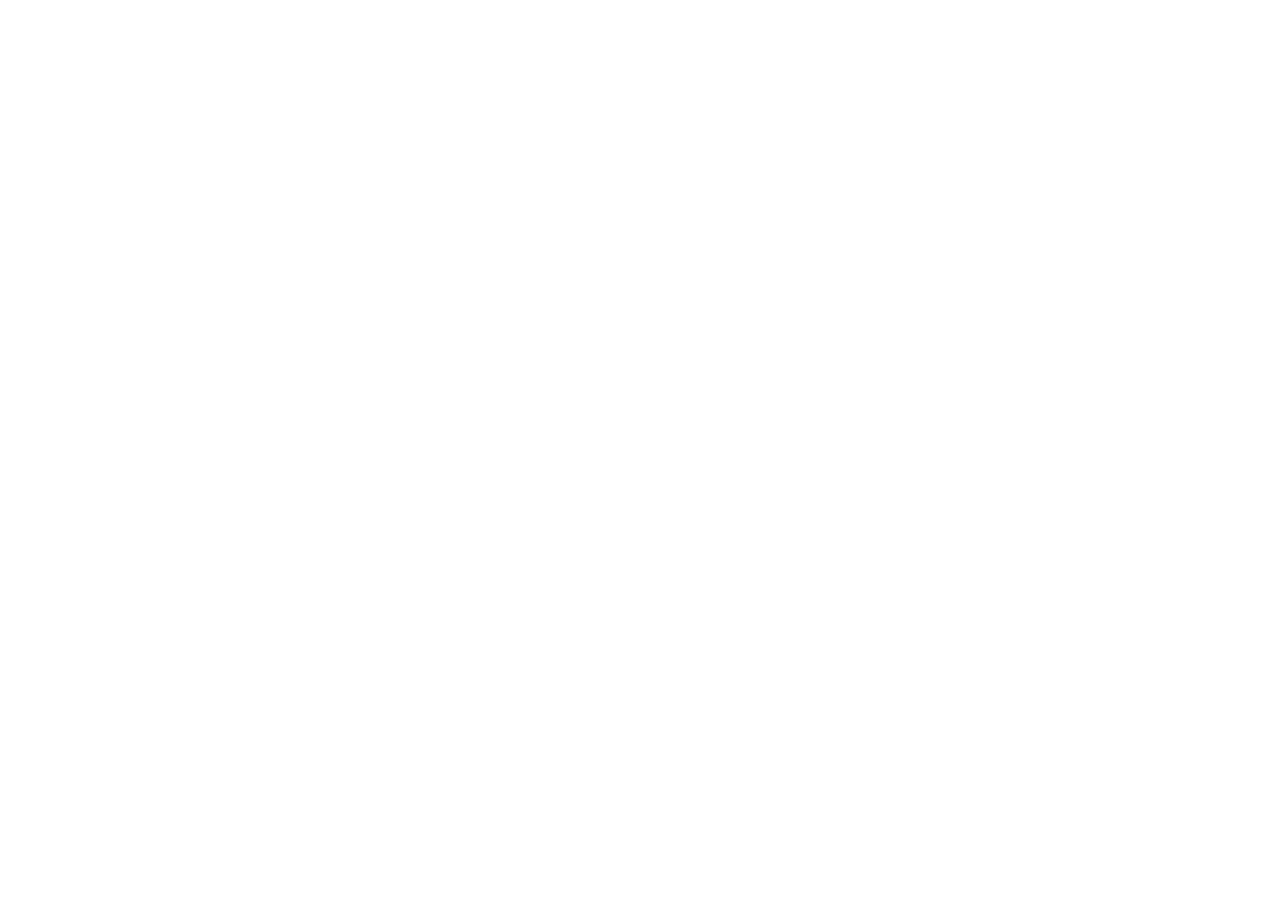
==== categorias.html @ 94a1dd41 "Avance" ====
<!DOCTYPE html>
<html lang="en">
<head>
    <meta charset="UTF-8">
    <meta http-equiv="X-UA-Compatible" content="IE=edge">
    <meta name="viewport" content="width=device-width, initial-scale=1.0">
    <title>Document</title>
</head>
<body>
    
</body>
</html>
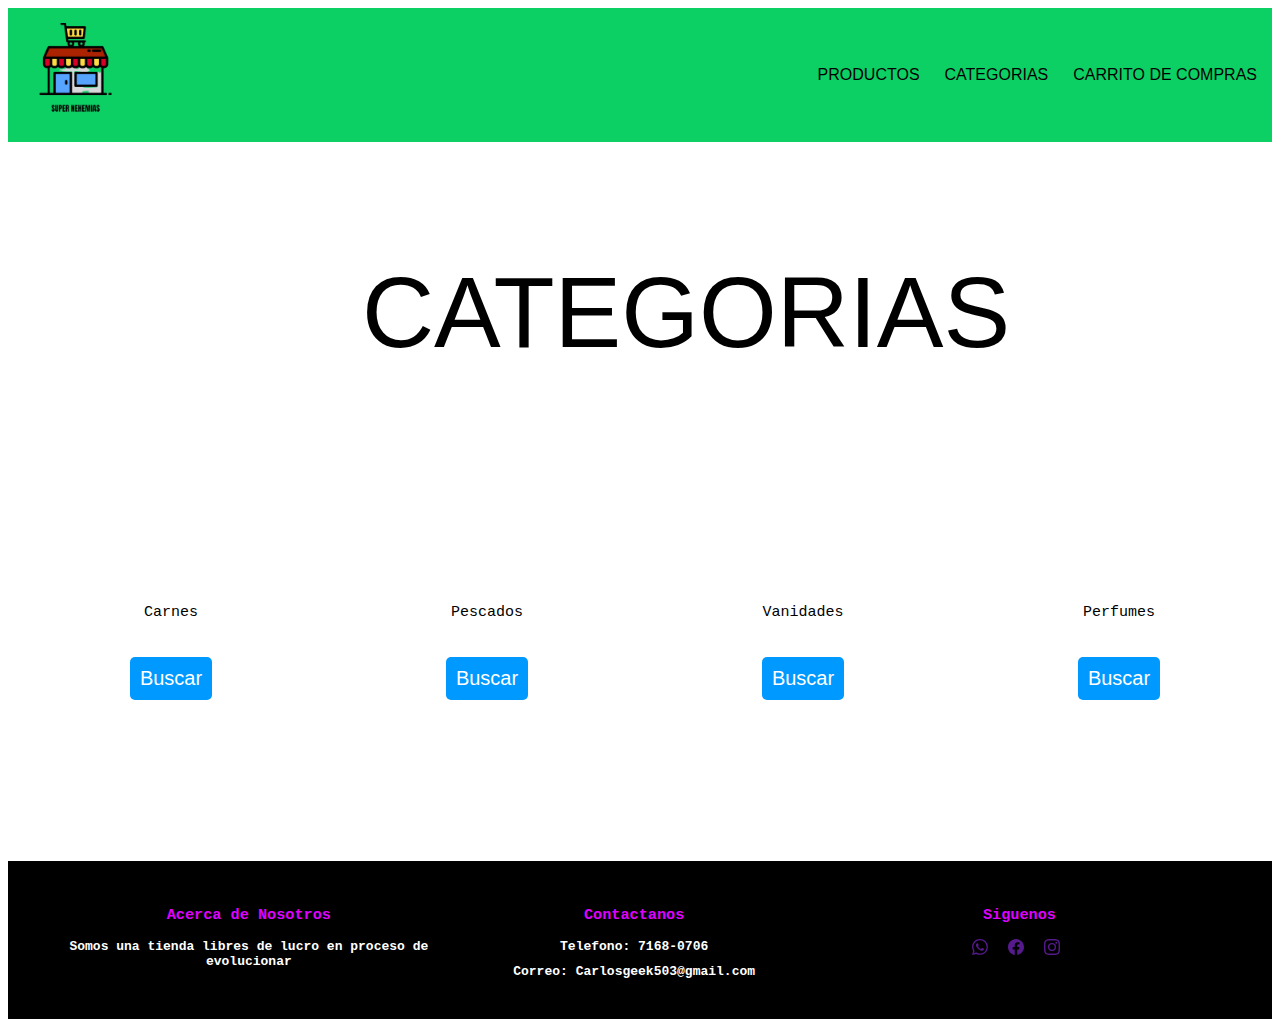
==== commit 1fb83cf4: "avance2" ====
--- a/categorias.html
+++ b/categorias.html
@@ -1,12 +1,169 @@
 <!DOCTYPE html>
-<html lang="en">
+<html lang="es">
+
 <head>
     <meta charset="UTF-8">
     <meta http-equiv="X-UA-Compatible" content="IE=edge">
     <meta name="viewport" content="width=device-width, initial-scale=1.0">
-    <title>Document</title>
+    <title>Pagina Principal</title>
+    <link rel="stylesheet" href="https://cdn.jsdelivr.net/npm/bootstrap-icons@1.10.5/font/bootstrap-icons.css">
+
+    <link rel="stylesheet" href="./css/style.css">
 </head>
+
 <body>
-    
+    <nav class="navbar">
+        <a href="" class="logo">
+            <img src="img/NEHEMIAS.png" width="100px" alt="">
+        </a>
+        <input type="checkbox" name="" id="toggler">
+        <label for="toggler"><i class="ri-menu-line"></i></label>
+        <div class="menu">
+            <ul class="list">
+                <a href="index.html">
+                    PRODUCTOS
+                </a>
+                <a href="categorias.html">
+                    CATEGORIAS
+                </a>
+                <a href="">
+                    CARRITO DE COMPRAS
+                </a>
+            </ul>
+        </div>
+    </nav>
+    <main>
+        <section class="background">
+            <div class="titulo">
+                CATEGORIAS
+            </div>
+        </section>
+        <article>
+            <div class="container">
+                <div class="card">
+                    <br>
+                    <center>
+                        <img src="https://s2.abcstatics.com/media/bienestar/2021/09/27/tipos-de-carne-1-kWj--620x349@abc.jpg"
+                            alt="" width="100px" class="producto-img">
+                    </center>
+                    <br>
+                    <center>
+                        <span class="producto-titulo">Carnes</span>
+                        <br>
+                     
+                        <br><br>
+                        <span>
+                            <button class="btn-compra">
+                                Buscar
+                            </button>
+                            <br>
+                        </span>
+                    </center>
+                </div>
+                <div class="card">
+                    <br>
+                    <center>
+                        <img src="https://www.edualimentaria.com/images/pescados/pescados-y-mariscos.png"
+                            alt="" width="100px" class="producto-img">
+                    </center>
+                    <br>
+                    <center>
+                        <span class="producto-titulo">Pescados</span>
+                        <br>
+                     
+                        <br><br>
+                        <span>
+                            <button class="btn-compra">
+                                Buscar
+                            </button>
+                            <br>
+                        </span>
+                    </center>
+                </div>
+                <div class="card">
+                    <br>
+                    <center>
+                        <img src="https://img.freepik.com/vector-gratis/conjunto-iconos-accesorios-mujer_98292-4207.jpg?w=2000"
+                            alt="" width="100px" class="producto-img">
+                    </center>
+                    <br>
+                    <center>
+                        <span class="producto-titulo">Vanidades</span>
+                        <br>
+                     
+                        <br><br>
+                        <span>
+                            <button class="btn-compra">
+                                Buscar
+                            </button>
+                            <br>
+                        </span>
+                    </center>
+                </div>
+                <br>
+                <div class="card">
+                    <br>
+                    <center>
+                        <img src="https://media.glamour.mx/photos/6321e7b28645b8d42bd2a6a6/3:2/w_1758,h_1172,c_limit/perfumes_hechos_en_mexico.jpg"
+                            alt="" width="100px" class="producto-img">
+                    </center>
+                    <br>
+                    <center>
+                        <span class="producto-titulo">Perfumes</span>
+                        <br>
+                     
+                        <br><br>
+                        <span>
+                            <button class="btn-compra">
+                                Buscar
+                            </button>
+                            <br>
+                        </span>
+                    </center>
+                </div>
+
+            </div>
+        </article>
+    </main>
+    <footer>
+        <div class="container-footer">
+            <div class="row">
+                <div class="col-md-4">
+                    <h3>Acerca de Nosotros</h3>
+                    <p>
+                        Somos una tienda libres de lucro en proceso de evolucionar
+                    </p>
+                </div>
+                <div class="col-md-4">
+                    <h3>Contactanos</h3>
+                    <ul>
+                        <li>Telefono: 7168-0706</li>
+                        <li>Correo: Carlosgeek503@gmail.com</li>
+                    </ul>
+                </div>
+                <div class="col-md-4">
+                    <h3>Siguenos</h3>
+                    <ul class="social-icons">
+                        <li><a href="" class="icon"><svg xmlns="http://www.w3.org/2000/svg" width="16" height="16"
+                                    fill="currentColor" class="bi bi-whatsapp" viewBox="0 0 16 16">
+                                    <path
+                                        d="M13.601 2.326A7.854 7.854 0 0 0 7.994 0C3.627 0 .068 3.558.064 7.926c0 1.399.366 2.76 1.057 3.965L0 16l4.204-1.102a7.933 7.933 0 0 0 3.79.965h.004c4.368 0 7.926-3.558 7.93-7.93A7.898 7.898 0 0 0 13.6 2.326zM7.994 14.521a6.573 6.573 0 0 1-3.356-.92l-.24-.144-2.494.654.666-2.433-.156-.251a6.56 6.56 0 0 1-1.007-3.505c0-3.626 2.957-6.584 6.591-6.584a6.56 6.56 0 0 1 4.66 1.931 6.557 6.557 0 0 1 1.928 4.66c-.004 3.639-2.961 6.592-6.592 6.592zm3.615-4.934c-.197-.099-1.17-.578-1.353-.646-.182-.065-.315-.099-.445.099-.133.197-.513.646-.627.775-.114.133-.232.148-.43.05-.197-.1-.836-.308-1.592-.985-.59-.525-.985-1.175-1.103-1.372-.114-.198-.011-.304.088-.403.087-.088.197-.232.296-.346.1-.114.133-.198.198-.33.065-.134.034-.248-.015-.347-.05-.099-.445-1.076-.612-1.47-.16-.389-.323-.335-.445-.34-.114-.007-.247-.007-.38-.007a.729.729 0 0 0-.529.247c-.182.198-.691.677-.691 1.654 0 .977.71 1.916.81 2.049.098.133 1.394 2.132 3.383 2.992.47.205.84.326 1.129.418.475.152.904.129 1.246.08.38-.058 1.171-.48 1.338-.943.164-.464.164-.86.114-.943-.049-.084-.182-.133-.38-.232z" />
+                                </svg></a></li>
+                        <li><a href="" class="icon">
+                            <svg xmlns="http://www.w3.org/2000/svg" width="16" height="16" fill="currentColor" class="bi bi-facebook" viewBox="0 0 16 16">
+                                <path d="M16 8.049c0-4.446-3.582-8.05-8-8.05C3.58 0-.002 3.603-.002 8.05c0 4.017 2.926 7.347 6.75 7.951v-5.625h-2.03V8.05H6.75V6.275c0-2.017 1.195-3.131 3.022-3.131.876 0 1.791.157 1.791.157v1.98h-1.009c-.993 0-1.303.621-1.303 1.258v1.51h2.218l-.354 2.326H9.25V16c3.824-.604 6.75-3.934 6.75-7.951z"/>
+                              </svg>
+                        </a></li>
+                        <li><a href="" class="icon">
+                            <svg xmlns="http://www.w3.org/2000/svg" width="16" height="16" fill="currentColor" class="bi bi-instagram" viewBox="0 0 16 16">
+                                <path d="M8 0C5.829 0 5.556.01 4.703.048 3.85.088 3.269.222 2.76.42a3.917 3.917 0 0 0-1.417.923A3.927 3.927 0 0 0 .42 2.76C.222 3.268.087 3.85.048 4.7.01 5.555 0 5.827 0 8.001c0 2.172.01 2.444.048 3.297.04.852.174 1.433.372 1.942.205.526.478.972.923 1.417.444.445.89.719 1.416.923.51.198 1.09.333 1.942.372C5.555 15.99 5.827 16 8 16s2.444-.01 3.298-.048c.851-.04 1.434-.174 1.943-.372a3.916 3.916 0 0 0 1.416-.923c.445-.445.718-.891.923-1.417.197-.509.332-1.09.372-1.942C15.99 10.445 16 10.173 16 8s-.01-2.445-.048-3.299c-.04-.851-.175-1.433-.372-1.941a3.926 3.926 0 0 0-.923-1.417A3.911 3.911 0 0 0 13.24.42c-.51-.198-1.092-.333-1.943-.372C10.443.01 10.172 0 7.998 0h.003zm-.717 1.442h.718c2.136 0 2.389.007 3.232.046.78.035 1.204.166 1.486.275.373.145.64.319.92.599.28.28.453.546.598.92.11.281.24.705.275 1.485.039.843.047 1.096.047 3.231s-.008 2.389-.047 3.232c-.035.78-.166 1.203-.275 1.485a2.47 2.47 0 0 1-.599.919c-.28.28-.546.453-.92.598-.28.11-.704.24-1.485.276-.843.038-1.096.047-3.232.047s-2.39-.009-3.233-.047c-.78-.036-1.203-.166-1.485-.276a2.478 2.478 0 0 1-.92-.598 2.48 2.48 0 0 1-.6-.92c-.109-.281-.24-.705-.275-1.485-.038-.843-.046-1.096-.046-3.233 0-2.136.008-2.388.046-3.231.036-.78.166-1.204.276-1.486.145-.373.319-.64.599-.92.28-.28.546-.453.92-.598.282-.11.705-.24 1.485-.276.738-.034 1.024-.044 2.515-.045v.002zm4.988 1.328a.96.96 0 1 0 0 1.92.96.96 0 0 0 0-1.92zm-4.27 1.122a4.109 4.109 0 1 0 0 8.217 4.109 4.109 0 0 0 0-8.217zm0 1.441a2.667 2.667 0 1 1 0 5.334 2.667 2.667 0 0 1 0-5.334z"/>
+                              </svg>
+                        </a></li>
+                    </ul>
+                </div>
+            </div>
+        </div>
+    </footer>
 </body>
+
 </html>--- a/css/style.css
+++ b/css/style.css
@@ -0,0 +1,200 @@
+html {
+    background-image: url(https://images.alphacoders.com/103/1035818.jpg);
+}
+
+/*todo:titulaciones de las card*/
+.precio-producto,
+.producto-titulo {
+    font-family: monospace;
+    font-size: 15px;
+}
+
+
+
+/*! AREA DE BOTONERAS*/
+.btn-compra {
+    position: relative;
+    padding: 10px;
+    border: none;
+    background-color: #0099ff;
+    color: #fff;
+    font-size: 20px;
+    cursor: pointer;
+    border-radius: 5px;
+}
+
+
+
+
+/* ? AREA DEL SECTION */
+.background {
+    margin-top: 3%;
+    background-image: url(https://wallpaperaccess.com/full/1624847.jpg);
+    padding-top: 15%;
+    height: auto;
+}
+
+.titulo {
+    color: black;
+    position: relative;
+    font-size: 100px;
+    bottom: 115px;
+    left: 28%;
+    color: black;
+    font-family: Arial, Helvetica, sans-serif;
+
+}
+
+
+/*! AREA DEL NAVABAR */
+
+.navbar {
+
+    display: flex;
+    flex-wrap: wrap;
+    align-items: center;
+    justify-content: space-between;
+    background-color: #0dd065;
+    padding: 15px;
+}
+
+.navbar a {
+    text-decoration: none;
+    color: inherit;
+    font-family: Verdana, Geneva, Tahoma, sans-serif;
+}
+
+.logo {
+    margin-right: 50%;
+}
+
+.list {
+    list-style: none;
+    display: flex;
+    gap: 25px;
+}
+
+#toggler,
+.navbar label {
+    display: none;
+}
+
+@media screen and (max-width:600px) {
+    .menu {
+        width: 100%;
+        max-height: 0;
+        overflow: hidden;
+    }
+
+    .list {
+        flex-direction: column;
+        align-items: center;
+        padding: 20px;
+    }
+
+    .navbar label {
+        display: inline-flex;
+        align-items: center;
+        padding: 20px;
+    }
+
+    #toggler:checked~.menu {
+        max-height: 100%;
+    }
+
+}
+
+/*! CARDS */
+
+.container {
+    margin-top: 5%;
+    display: flex;
+}
+
+.card {
+    border-radius: 20px;
+    margin-left: 10px;
+    height: 250px;
+    background-color: #fff;
+    flex: 1;
+    transition: .3s all ease;
+}
+
+.card:hover {
+    flex: 2;
+    background-color: rgb(207, 207, 207);
+}
+
+/* !footer general*/
+footer {
+    margin-top: 5%;
+    background-color: black;
+    color: #fff;
+    padding: 30px 0;
+    font-family: monospace;
+    font-weight: bold;
+}
+
+.container-footer {
+    max-width: 90%;
+    margin: 0 auto;
+    padding: 0 15px;
+}
+
+.row {
+    display: flex;
+    flex-wrap: wrap;
+    margin-right: -15px;
+    margin-left: -15px;
+}
+
+.col-md-4 {
+    flex: 0 0 33%;
+    max-width: 33%;
+    text-align: center;
+}
+
+h3 {
+    margin-bottom: 15px;
+    color: #DF00FF;
+}
+
+ul {
+    list-style: none;
+    margin: 0;
+    padding: 0;
+}
+
+li {
+    margin-bottom: 10px;
+}
+
+.social-icons {
+    display: flex;
+    margin-left: 35%;
+    flex-direction: row;
+    grid-row: auto;
+    
+}
+
+.icon{
+    margin-left: 10px;
+    margin-right: 10px;
+}
+.icon:hover{
+    color: #0dd065;
+}
+
+@media(max-width: 991px) {
+    .col-md-4 {
+        flex: 0 0 50%;
+        max-width: 50%;
+    }
+}
+
+@media (max-width: 767px) {
+    .col-md-4 {
+        flex: 0 0 100%;
+        max-width: 100%;
+    }
+}